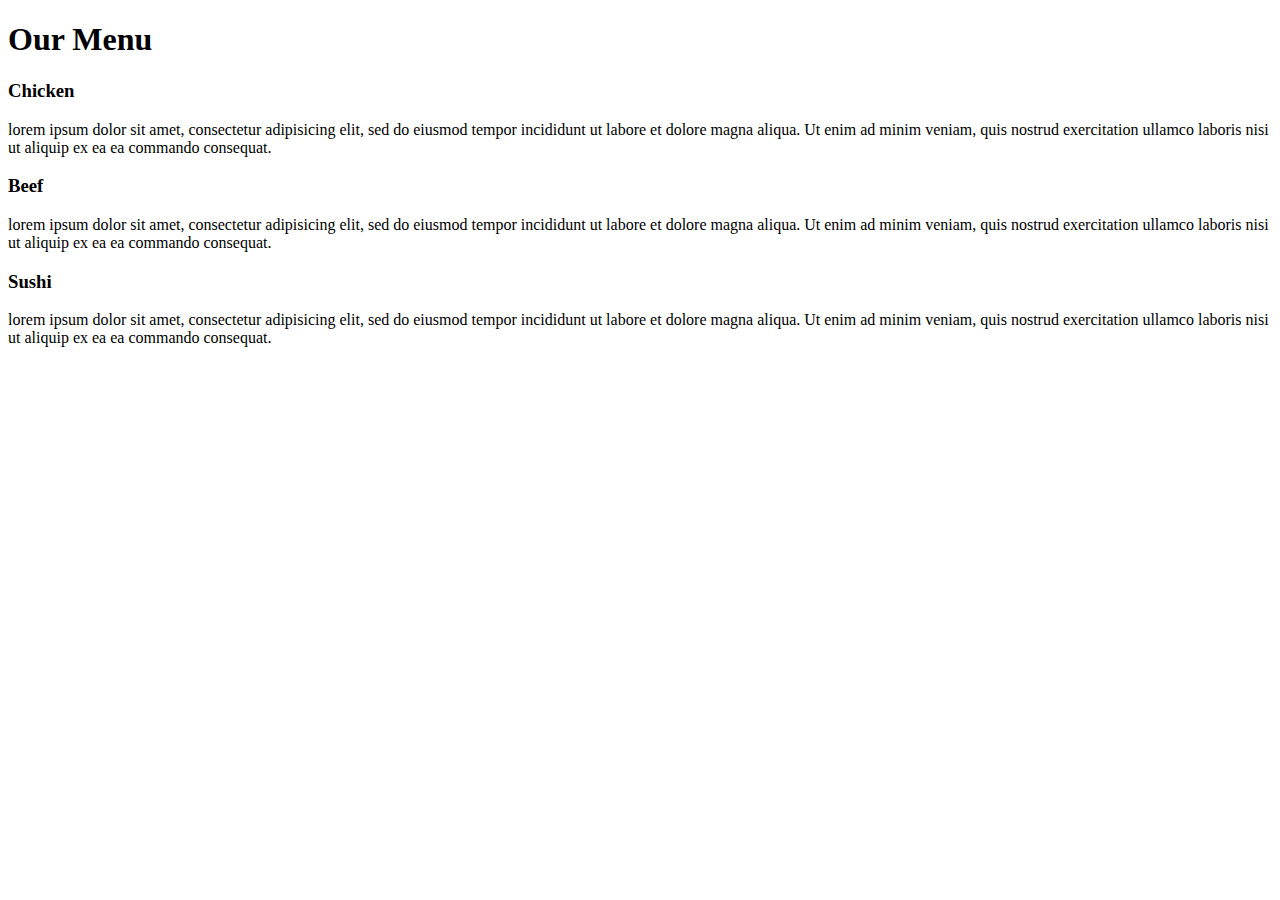
==== module3-solution/index.html @ 3d8bdc1e "module3" ====
<!DOCTYPE html>
<html>
<head>
<meta charset="utf8">
<meta http-equiv="X-UA-Compatible" content="IE=edge">
<meta name="viewport" content="width=device-width, intial-scale=1">
<title>module 2 assignment</title>
<link rel="stylesheet" typle=text/css href="module3.css">
</head>
<body>
<h1>Our Menu</h1>
<div class="row">
  <div class="col-lg-4 col-md-6 col-sm-12 ">
    <div id="box">
      <h3 id=title1>Chicken</h3>
      <p>lorem ipsum dolor sit amet, consectetur adipisicing elit, sed do eiusmod tempor incididunt ut labore et dolore magna aliqua. Ut enim ad minim veniam, quis nostrud exercitation ullamco laboris nisi ut aliquip ex ea ea commando consequat.
      </p>
    </div>
  </div>
  <div class="col-lg-4 col-md-6 col-sm-12 ">
    <div id="box">
      <h3 id=title2>Beef</h3>
      <p>lorem ipsum dolor sit amet, consectetur adipisicing elit, sed do eiusmod tempor incididunt ut labore et dolore magna aliqua. Ut enim ad minim veniam, quis nostrud exercitation ullamco laboris nisi ut aliquip ex ea ea commando consequat.
      </p>
    </div>
  </div>
</div>
  <div class="col-lg-4 col-md-12 col-sm-12">
    <div id="box">
      <h3 id=title3>Sushi</h3>
      <p>lorem ipsum dolor sit amet, consectetur adipisicing elit, sed do eiusmod tempor incididunt ut labore et dolore magna aliqua. Ut enim ad minim veniam, quis nostrud exercitation ullamco laboris nisi ut aliquip ex ea ea commando consequat.
      </p>
    </div>
</div>     
</body>
</html>
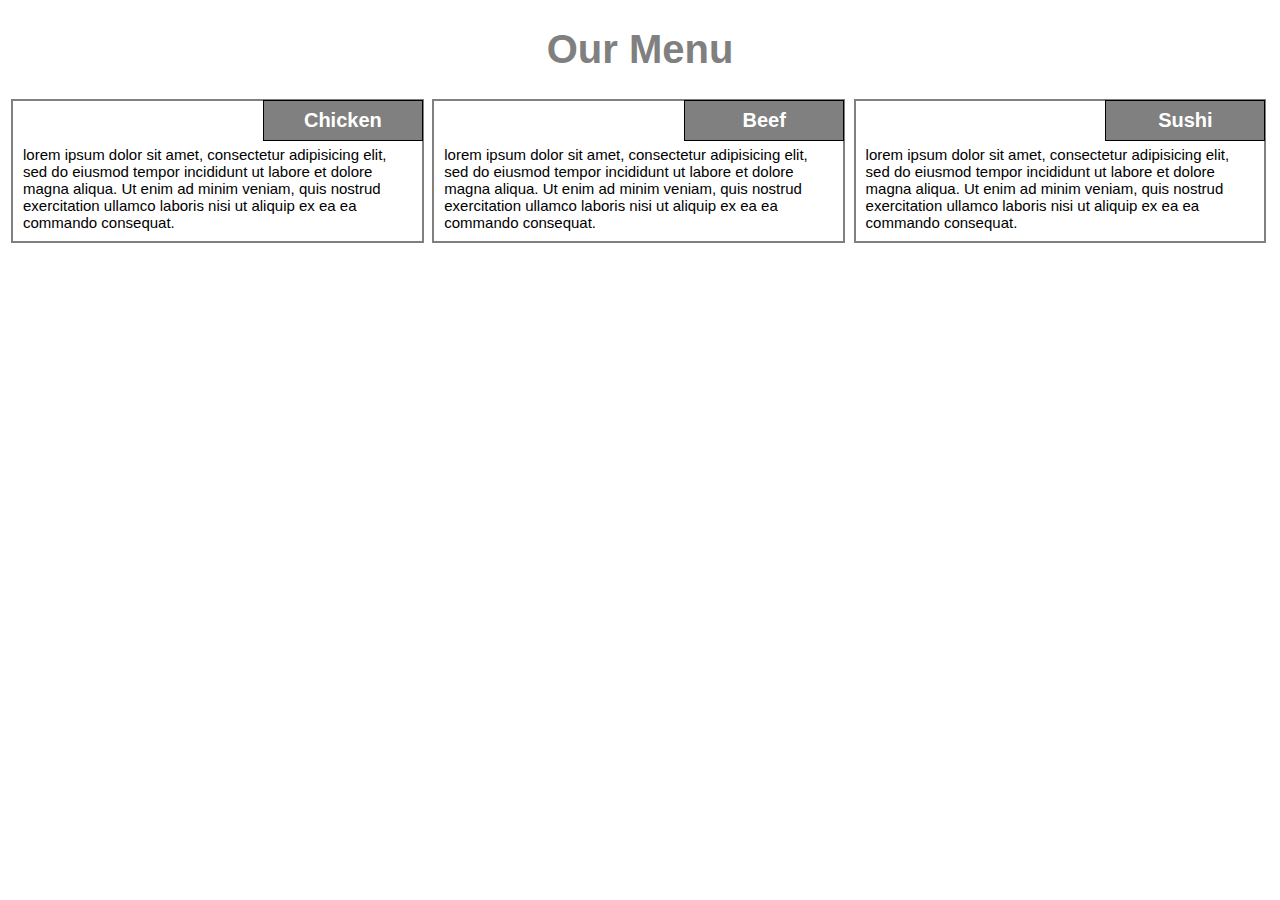
==== commit 274c4030: "module3" ====
--- a/module3-solution/index.html
+++ b/module3-solution/index.html
@@ -4,8 +4,8 @@
 <meta charset="utf8">
 <meta http-equiv="X-UA-Compatible" content="IE=edge">
 <meta name="viewport" content="width=device-width, intial-scale=1">
-<title>module 2 assignment</title>
-<link rel="stylesheet" typle=text/css href="module3.css">
+<title>Food, LLC</title>
+<link rel="stylesheet" typle=text/css href="css/styles_module3.css">
 </head>
 <body>
 <h1>Our Menu</h1>
--- a/module3-solution/css/styles_module3.css
+++ b/module3-solution/css/styles_module3.css
@@ -0,0 +1,214 @@
+h1 {
+ color: gray;
+ text-align: center;
+ font-weight: bold;
+ font-family:"Arial Black", Gadget, sans-serif;
+ font-size: 40px;
+}
+
+*{
+	 box-sizing: border-box;
+}
+
+#box {
+  width: 98%;
+  margin-top: 0px;
+  margin-left: 3px;
+  margin-bottom: 10px;
+  background-color: white;
+  padding: 10px 10px 10px 10px;
+  border: 2px solid gray;
+  box-sizing: border-box;
+  text-align: left;
+  position: relative;
+}
+
+p{
+	font-size: 15px;
+	font-family:  Arial, Helvetica, sans-serif;
+	margin: 35px 0px 0px 0px;
+	font-color: gray;
+}
+
+/*chicken*/
+#title1{
+  background-color: gray;
+  text-align: center;
+  color: white;
+	position: absolute;
+	font-family:"Arial", Helvetica, sans-serif;
+  top: -21px;
+  right: -1px;
+  border: .5px solid black;
+  font-size: 20px;
+  padding: 8px 15px 8px 15px;
+  width: 160px;
+}
+
+/*beef*/
+#title2{
+	background-color: gray;
+  text-align: center;
+  color: white;
+  position: absolute;
+	font-family:"Arial", Helvetica, sans-serif;
+	top: -21px;
+  right: -1px;
+  border: .5px solid black;
+  font-size: 20px;
+  padding: 8px;
+  width: 160px;
+    
+}
+
+/*sushi*/
+#title3{
+  background-color: gray;
+  text-align: center;
+  color: white;
+	position: absolute;
+	font-family:"Arial", Helvetica, sans-serif;
+	top: -21px;
+  right: -1px;
+  border: .5px solid black;
+  font-size: 20px;
+  padding: 8px;
+  width: 160px;
+}
+
+
+@media (min-width: 992px){
+	.col-lg-1, .col-lg-2, .col-lg-3, .col-lg-4, .col-lg-5,
+	 .col-lg-6, .col-lg-7, .col-lg-8, .col-lg-9, .col-lg-10, 
+	 .col-lg-11, .col-lg-12 {
+	 	float: left;
+	 	border: 0px;
+	 }
+    .col-lg-1 {
+    	width: 8.33%;
+    }
+    .col-lg-2 {
+    	width: 16.66%;
+    }
+    .col-lg-3 {
+    	width: 25%;
+    }
+    .col-lg-4 {
+    	width: 33.33%;
+    }
+    .col-lg-5 {
+    	width: 41.66%;
+    }
+    .col-lg-6 {
+    	width: 50%;
+    }
+    .col-lg-7 {
+    	width: 58.33%;
+    }
+    .col-lg-8 {
+    	width: 66.66%;
+    }
+    .col-lg-9 {
+    	width: 74.99%;
+    }
+    .col-lg-10 {
+    	width: 83.33%;
+    }
+    .col-lg-11 {
+    	width: 91.66%;
+    }
+    .col-lg-12 {
+    	width: 100%;
+    }
+}
+
+@media (min-width: 768px) and (max-width: 991px) {
+	.col-md-1, .col-md-2, .col-md-3, .col-md-4, .col-md-5,
+	 .col-md-6, .col-md-7, .col-md-8, .col-md-9, .col-md-10, 
+	 .col-md-11, .col-md-12 {
+	 	float: left;
+	 	border: 0px;
+	 }
+   .col-md-1 {
+    width: 8.33%;
+  }
+  .col-md-2 {
+    width: 16.66%;
+  }
+  .col-md-3 {
+    width: 25%;
+  }
+  .col-md-4 {
+    width: 33.33%;
+  }
+  .col-md-5 {
+    width: 41.66%;
+  }
+  .col-md-6 {
+    width: 50%;
+  }
+  .col-md-7 {
+    width: 58.33%;
+  }
+  .col-md-8 {
+    width: 66.66%;
+  }
+  .col-md-9 {
+    width: 74.99%;
+  }
+  .col-md-10 {
+    width: 83.33%;
+  }
+  .col-md-11 {
+    width: 91.66%;
+  }
+  .col-md-12 {
+    width: 101%;
+  }
+}
+
+/*for small device */
+@media (max-width: 767px) {
+	.col-sm-1, .col-sm-2, .col-sm-3, .col-sm-4, .col-sm-5,
+	 .col-sm-6, .col-sm-7, .col-sm-8, .col-sm-9, .col-sm-10, 
+	 .col-sm-11, .col-sm-12 {
+	 	float: left;
+	 	border: 0px;
+	 }
+   .col-sm-1 {
+    width: 8.33%;
+  }
+  .col-sm-2 {
+    width: 16.66%;
+  }
+  .col-sm-3 {
+    width: 25%;
+  }
+  .col-sm-4 {
+    width: 33.33%;
+  }
+  .col-sm-5 {
+    width: 41.66%;
+  }
+  .col-sm-6 {
+    width: 50%;
+  }
+  .col-sm-7 {
+    width: 58.33%;
+  }
+  .col-sm-8 {
+    width: 66.66%;
+  }
+  .col-sm-9 {
+    width: 74.99%;
+  }
+  .col-sm-10 {
+    width: 83.33%;
+  }
+  .col-sm-11 {
+    width: 91.66%;
+  }
+  .col-sm-12 {
+    width: 100%;
+  }
+}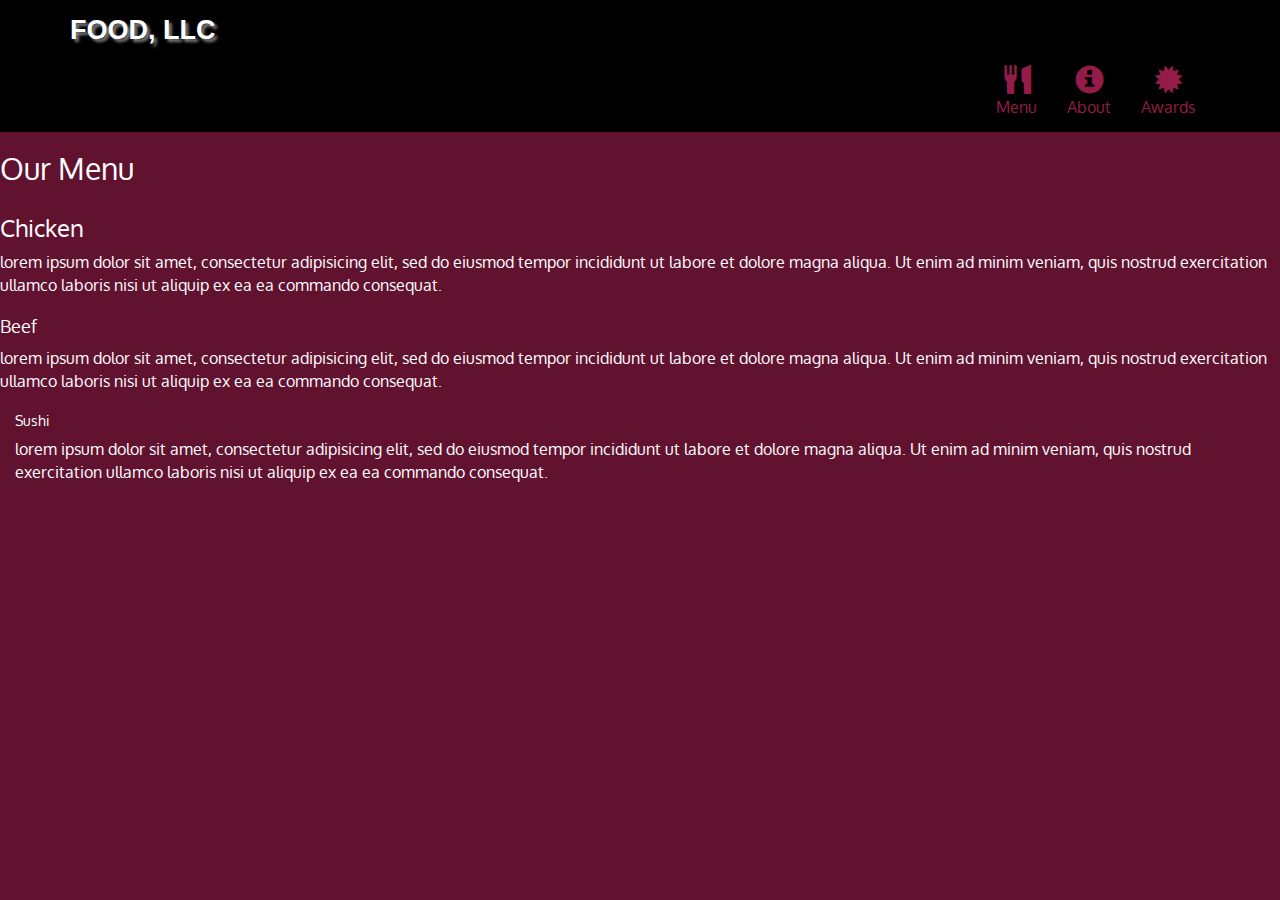
==== commit af3bdc1d: "module" ====
--- a/module3-solution/index.html
+++ b/module3-solution/index.html
@@ -1,36 +1,81 @@
-<!DOCTYPE html>
-<html>
-<head>
-<meta charset="utf8">
-<meta http-equiv="X-UA-Compatible" content="IE=edge">
-<meta name="viewport" content="width=device-width, intial-scale=1">
-<title>Food, LLC</title>
-<link rel="stylesheet" typle=text/css href="css/styles_module3.css">
+<!doctype html>
+<html lang="en">
+  <head>
+    <meta charset="utf8"> 
+    <meta http-equiv="X-UA-Compatible" content="IE=edge">
+    <meta name="viewport" content="width=device-width, intial-scale=1">
+    <title>Food, LLC</title>
+    <link rel="stylesheet" href="css/bootstrap.min.css">
+    <link rel="stylesheet" typle=text/css href="css/styles_module3.css">
+    <link href='https://fonts.googleapis.com/css?family=Oxygen:400,300,700' rel='stylesheet' type='text/css'>
+    <link href='https://fonts.googleapis.com/css?family=Lora' rel='stylesheet' type='text/css'>
 </head>
 <body>
-<h1>Our Menu</h1>
+  <header>
+    <nav id="header-nav" class="navbar navbar-default">
+      <div class="container">
+        <div class="navbar-header">
+          <div class="navbar-brand">
+            <a href="index.html"><h1>Food, LLC</h1></a>
+          </div>
+
+          <button type="button" class="navbar-toggle collapsed" data-toggle="collapse" data-target="#collapsable-nav" aria-expanded="false">
+          <span class="sr-only">Toggle navigation</span>
+          <span class="icon-bar"></span>
+          <span class="icon-bar"></span>
+          <span class="icon-bar"></span>
+          </button>
+        </div><!-- .navbar-header -->
+
+        <div id="collapsable-nav" class="collapse navbar-collapse">
+           <ul id="nav-list" class="nav navbar-nav navbar-right">
+            <li>
+              <a href="index.html">
+                <span class="glyphicon glyphicon-cutlery"></span><br class="hidden-md"> Menu</a>
+            </li>
+            <li>
+              <a href="#">
+                <span class="glyphicon glyphicon-info-sign"></span><br class="hidden-xd"> About</a>
+            </li>
+            <li>
+              <a href="#">
+                <span class="glyphicon glyphicon-certificate"></span><br class="hidden-md"> Awards</a>
+            </li>
+          </ul><!-- #nav-list -->
+        </div><!-- .collapse .navbar-collapse -->
+      </div><!-- .container -->
+    </nav><!-- #header-nav -->
+  </header>
+
+ <!-- Menu -->
+<h2>Our Menu</h2>
 <div class="row">
-  <div class="col-lg-4 col-md-6 col-sm-12 ">
+  <div class="col-md-12 col-sm-12 col-xs-12 ">
     <div id="box">
       <h3 id=title1>Chicken</h3>
       <p>lorem ipsum dolor sit amet, consectetur adipisicing elit, sed do eiusmod tempor incididunt ut labore et dolore magna aliqua. Ut enim ad minim veniam, quis nostrud exercitation ullamco laboris nisi ut aliquip ex ea ea commando consequat.
       </p>
     </div>
   </div>
-  <div class="col-lg-4 col-md-6 col-sm-12 ">
+  <div class="col-md-12 col-sm-12 col-xs-12 ">
     <div id="box">
-      <h3 id=title2>Beef</h3>
+      <h4 id=title2>Beef</h4>
       <p>lorem ipsum dolor sit amet, consectetur adipisicing elit, sed do eiusmod tempor incididunt ut labore et dolore magna aliqua. Ut enim ad minim veniam, quis nostrud exercitation ullamco laboris nisi ut aliquip ex ea ea commando consequat.
       </p>
     </div>
   </div>
 </div>
-  <div class="col-lg-4 col-md-12 col-sm-12">
+  <div class="col-md-12 col-sm-12 col-xs-12 ">
     <div id="box">
-      <h3 id=title3>Sushi</h3>
+      <h5 id=title3>Sushi</h5>
       <p>lorem ipsum dolor sit amet, consectetur adipisicing elit, sed do eiusmod tempor incididunt ut labore et dolore magna aliqua. Ut enim ad minim veniam, quis nostrud exercitation ullamco laboris nisi ut aliquip ex ea ea commando consequat.
       </p>
     </div>
-</div>     
+</div> 
+
+  <!-- jQuery (Bootstrap JS plugins depend on it) -->
+  <script src="js/jquery-2.1.4.min.js"></script>
+  <script src="js/bootstrap.min.js"></script>
+  <script src="js/script.js"></script>    
 </body>
 </html>--- a/module3-solution/css/styles_module3.css
+++ b/module3-solution/css/styles_module3.css
@@ -1,9 +1,65 @@
-h1 {
- color: gray;
+body {
+  font-size: 16px;
+  color: #fff;
+  background-color: #61122f;
+  font-family: 'Oxygen', sans-serif;
+}
+
+/** HEADER **/
+#header-nav {
+  background-color: black;
+  border-radius: 0;
+  border: 0;
+}
+
+.navbar-brand {
+  padding-top: 25px;
+}
+
+.navbar-brand h1 { /* Restaurant name */
+  font-family:"Arial Black", Gadget, sans-serif;
+  color: white;
+  font-size: 1.5em;
+  text-transform: uppercase;
+  font-weight: bold;
+  text-shadow: 3px 3px 3px gray;
+  margin-top: 0;
+  margin-bottom: 0;
+  line-height: .4;
+}
+.navbar-brand a:hover, .navbar-brand a:focus {
+  text-decoration: none;
+}
+.navbar-brand {
+  padding-top: 25px;
+}
+
+#nav-list {
+  margin-top: 50px;
+}
+#nav-list a {
+  color: #951C49;
+  text-align: center;
+}
+#nav-list a:hover {
+  background: #E7E7E7;
+}
+#nav-list a span {
+  font-size: 1.8em;
+}
+.navbar-header button.navbar-toggle {
+  clear: both;
+  margin-top: -30px;
+
+
+/** HEADER END **/
+
+
+h2 {
  text-align: center;
  font-weight: bold;
  font-family:"Arial Black", Gadget, sans-serif;
- font-size: 40px;
+ font-size: 30px;
 }
 
 *{
@@ -76,139 +132,35 @@
   width: 160px;
 }
 
+/********** Small devices only **********/
+@media (min-width: 768px) and (max-width: 991px) {
 
-@media (min-width: 992px){
-	.col-lg-1, .col-lg-2, .col-lg-3, .col-lg-4, .col-lg-5,
-	 .col-lg-6, .col-lg-7, .col-lg-8, .col-lg-9, .col-lg-10, 
-	 .col-lg-11, .col-lg-12 {
-	 	float: left;
-	 	border: 0px;
-	 }
-    .col-lg-1 {
-    	width: 8.33%;
-    }
-    .col-lg-2 {
-    	width: 16.66%;
-    }
-    .col-lg-3 {
-    	width: 25%;
-    }
-    .col-lg-4 {
-    	width: 33.33%;
-    }
-    .col-lg-5 {
-    	width: 41.66%;
-    }
-    .col-lg-6 {
-    	width: 50%;
-    }
-    .col-lg-7 {
-    	width: 58.33%;
-    }
-    .col-lg-8 {
-    	width: 66.66%;
-    }
-    .col-lg-9 {
-    	width: 74.99%;
-    }
-    .col-lg-10 {
-    	width: 83.33%;
-    }
-    .col-lg-11 {
-    	width: 91.66%;
-    }
-    .col-lg-12 {
-    	width: 100%;
-    }
 }
 
-@media (min-width: 768px) and (max-width: 991px) {
-	.col-md-1, .col-md-2, .col-md-3, .col-md-4, .col-md-5,
-	 .col-md-6, .col-md-7, .col-md-8, .col-md-9, .col-md-10, 
-	 .col-md-11, .col-md-12 {
-	 	float: left;
-	 	border: 0px;
-	 }
-   .col-md-1 {
-    width: 8.33%;
+/********** Extra small devices only **********/
+@media (max-width: 767px) {
+  /* Header */
+  .navbar-brand {
+    padding-top: 10px;
+    height: 80px;
   }
-  .col-md-2 {
-    width: 16.66%;
+  .navbar-brand h1 { /* Restaurant name */
+    padding-top: 10px;
+    font-size: 5vw; /* 1vw = 1% of viewport width */
   }
-  .col-md-3 {
-    width: 25%;
+  #collapsable-nav a { /* Collapsed nav menu text */
+    font-size: 1.2em;
   }
-  .col-md-4 {
-    width: 33.33%;
+  #collapsable-nav a span { /* Collapsed nav menu glyph */
+    font-size: 1em;
+    margin-right: 5px;
   }
-  .col-md-5 {
-    width: 41.66%;
+  #xs-deliver {
+    margin-top: 5px;
+    font-size: .7em;
+    letter-spacing: .1em;
+    text-transform: uppercase;
   }
-  .col-md-6 {
-    width: 50%;
-  }
-  .col-md-7 {
-    width: 58.33%;
-  }
-  .col-md-8 {
-    width: 66.66%;
-  }
-  .col-md-9 {
-    width: 74.99%;
-  }
-  .col-md-10 {
-    width: 83.33%;
-  }
-  .col-md-11 {
-    width: 91.66%;
-  }
-  .col-md-12 {
-    width: 101%;
-  }
+  /* End Header */
+
 }
-
-/*for small device */
-@media (max-width: 767px) {
-	.col-sm-1, .col-sm-2, .col-sm-3, .col-sm-4, .col-sm-5,
-	 .col-sm-6, .col-sm-7, .col-sm-8, .col-sm-9, .col-sm-10, 
-	 .col-sm-11, .col-sm-12 {
-	 	float: left;
-	 	border: 0px;
-	 }
-   .col-sm-1 {
-    width: 8.33%;
-  }
-  .col-sm-2 {
-    width: 16.66%;
-  }
-  .col-sm-3 {
-    width: 25%;
-  }
-  .col-sm-4 {
-    width: 33.33%;
-  }
-  .col-sm-5 {
-    width: 41.66%;
-  }
-  .col-sm-6 {
-    width: 50%;
-  }
-  .col-sm-7 {
-    width: 58.33%;
-  }
-  .col-sm-8 {
-    width: 66.66%;
-  }
-  .col-sm-9 {
-    width: 74.99%;
-  }
-  .col-sm-10 {
-    width: 83.33%;
-  }
-  .col-sm-11 {
-    width: 91.66%;
-  }
-  .col-sm-12 {
-    width: 100%;
-  }
-}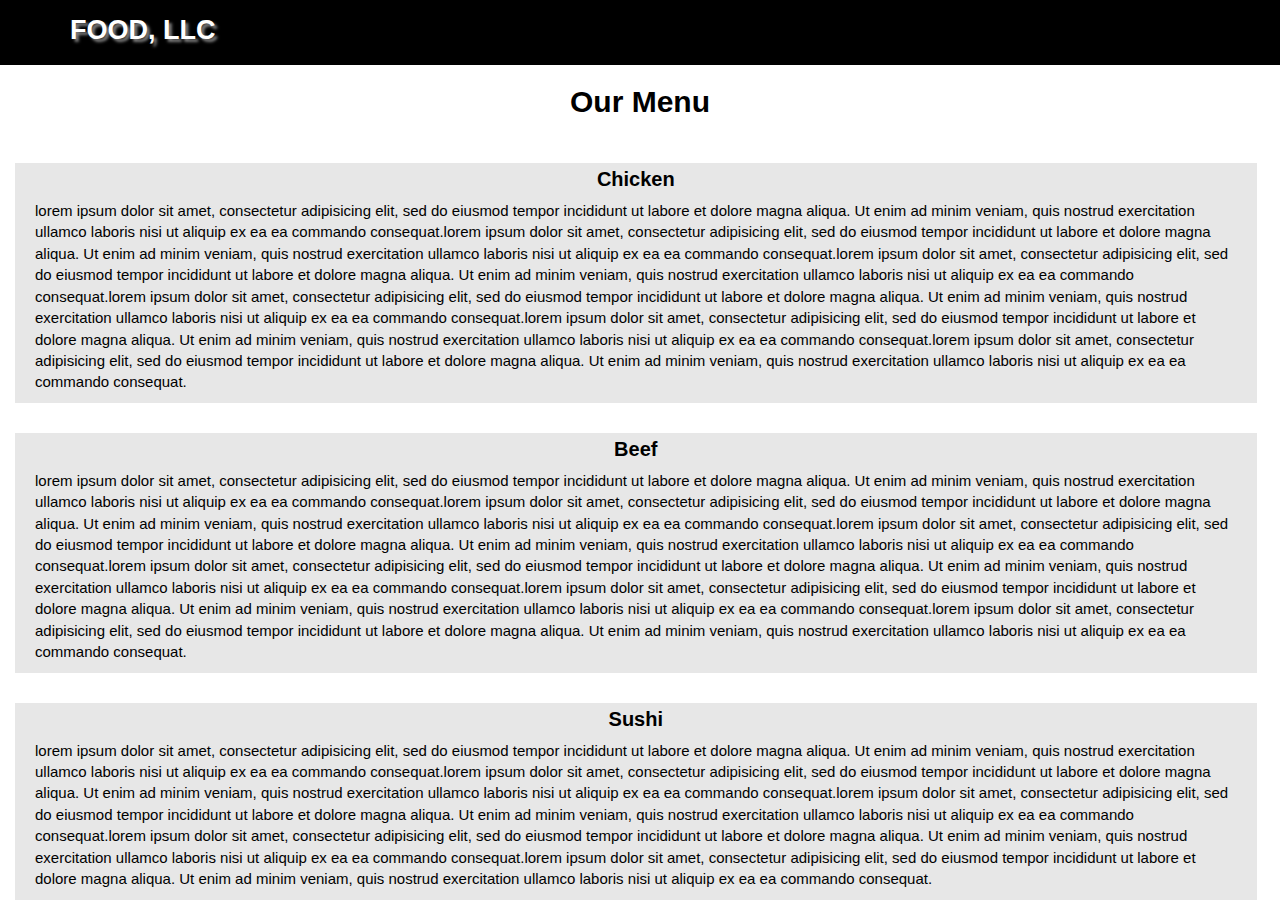
==== commit ae916431: "module3" ====
--- a/module3-solution/index.html
+++ b/module3-solution/index.html
@@ -30,16 +30,16 @@
         <div id="collapsable-nav" class="collapse navbar-collapse">
            <ul id="nav-list" class="nav navbar-nav navbar-right">
             <li>
-              <a href="index.html">
-                <span class="glyphicon glyphicon-cutlery"></span><br class="hidden-md"> Menu</a>
+              <a href="index.html" class="visible-xs">
+                <span <br class="visible-xs"> Chicken</a></span>
             </li>
             <li>
-              <a href="#">
-                <span class="glyphicon glyphicon-info-sign"></span><br class="hidden-xd"> About</a>
+              <a href="#" class="visible-xs">
+                <span <br class="visible-xs"> Beef</a></span>
             </li>
             <li>
-              <a href="#">
-                <span class="glyphicon glyphicon-certificate"></span><br class="hidden-md"> Awards</a>
+              <a href="#" class="visible-xs">
+                <span <br class="visible-xs"> Sushi</a></span>
             </li>
           </ul><!-- #nav-list -->
         </div><!-- .collapse .navbar-collapse -->
@@ -53,22 +53,21 @@
   <div class="col-md-12 col-sm-12 col-xs-12 ">
     <div id="box">
       <h3 id=title1>Chicken</h3>
-      <p>lorem ipsum dolor sit amet, consectetur adipisicing elit, sed do eiusmod tempor incididunt ut labore et dolore magna aliqua. Ut enim ad minim veniam, quis nostrud exercitation ullamco laboris nisi ut aliquip ex ea ea commando consequat.
+      <p>lorem ipsum dolor sit amet, consectetur adipisicing elit, sed do eiusmod tempor incididunt ut labore et dolore magna aliqua. Ut enim ad minim veniam, quis nostrud exercitation ullamco laboris nisi ut aliquip ex ea ea commando consequat.lorem ipsum dolor sit amet, consectetur adipisicing elit, sed do eiusmod tempor incididunt ut labore et dolore magna aliqua. Ut enim ad minim veniam, quis nostrud exercitation ullamco laboris nisi ut aliquip ex ea ea commando consequat.lorem ipsum dolor sit amet, consectetur adipisicing elit, sed do eiusmod tempor incididunt ut labore et dolore magna aliqua. Ut enim ad minim veniam, quis nostrud exercitation ullamco laboris nisi ut aliquip ex ea ea commando consequat.lorem ipsum dolor sit amet, consectetur adipisicing elit, sed do eiusmod tempor incididunt ut labore et dolore magna aliqua. Ut enim ad minim veniam, quis nostrud exercitation ullamco laboris nisi ut aliquip ex ea ea commando consequat.lorem ipsum dolor sit amet, consectetur adipisicing elit, sed do eiusmod tempor incididunt ut labore et dolore magna aliqua. Ut enim ad minim veniam, quis nostrud exercitation ullamco laboris nisi ut aliquip ex ea ea commando consequat.lorem ipsum dolor sit amet, consectetur adipisicing elit, sed do eiusmod tempor incididunt ut labore et dolore magna aliqua. Ut enim ad minim veniam, quis nostrud exercitation ullamco laboris nisi ut aliquip ex ea ea commando consequat.
       </p>
     </div>
   </div>
   <div class="col-md-12 col-sm-12 col-xs-12 ">
     <div id="box">
       <h4 id=title2>Beef</h4>
-      <p>lorem ipsum dolor sit amet, consectetur adipisicing elit, sed do eiusmod tempor incididunt ut labore et dolore magna aliqua. Ut enim ad minim veniam, quis nostrud exercitation ullamco laboris nisi ut aliquip ex ea ea commando consequat.
+      <p>lorem ipsum dolor sit amet, consectetur adipisicing elit, sed do eiusmod tempor incididunt ut labore et dolore magna aliqua. Ut enim ad minim veniam, quis nostrud exercitation ullamco laboris nisi ut aliquip ex ea ea commando consequat.lorem ipsum dolor sit amet, consectetur adipisicing elit, sed do eiusmod tempor incididunt ut labore et dolore magna aliqua. Ut enim ad minim veniam, quis nostrud exercitation ullamco laboris nisi ut aliquip ex ea ea commando consequat.lorem ipsum dolor sit amet, consectetur adipisicing elit, sed do eiusmod tempor incididunt ut labore et dolore magna aliqua. Ut enim ad minim veniam, quis nostrud exercitation ullamco laboris nisi ut aliquip ex ea ea commando consequat.lorem ipsum dolor sit amet, consectetur adipisicing elit, sed do eiusmod tempor incididunt ut labore et dolore magna aliqua. Ut enim ad minim veniam, quis nostrud exercitation ullamco laboris nisi ut aliquip ex ea ea commando consequat.lorem ipsum dolor sit amet, consectetur adipisicing elit, sed do eiusmod tempor incididunt ut labore et dolore magna aliqua. Ut enim ad minim veniam, quis nostrud exercitation ullamco laboris nisi ut aliquip ex ea ea commando consequat.lorem ipsum dolor sit amet, consectetur adipisicing elit, sed do eiusmod tempor incididunt ut labore et dolore magna aliqua. Ut enim ad minim veniam, quis nostrud exercitation ullamco laboris nisi ut aliquip ex ea ea commando consequat.
       </p>
     </div>
   </div>
 </div>
-  <div class="col-md-12 col-sm-12 col-xs-12 ">
     <div id="box">
       <h5 id=title3>Sushi</h5>
-      <p>lorem ipsum dolor sit amet, consectetur adipisicing elit, sed do eiusmod tempor incididunt ut labore et dolore magna aliqua. Ut enim ad minim veniam, quis nostrud exercitation ullamco laboris nisi ut aliquip ex ea ea commando consequat.
+      <p>lorem ipsum dolor sit amet, consectetur adipisicing elit, sed do eiusmod tempor incididunt ut labore et dolore magna aliqua. Ut enim ad minim veniam, quis nostrud exercitation ullamco laboris nisi ut aliquip ex ea ea commando consequat.lorem ipsum dolor sit amet, consectetur adipisicing elit, sed do eiusmod tempor incididunt ut labore et dolore magna aliqua. Ut enim ad minim veniam, quis nostrud exercitation ullamco laboris nisi ut aliquip ex ea ea commando consequat.lorem ipsum dolor sit amet, consectetur adipisicing elit, sed do eiusmod tempor incididunt ut labore et dolore magna aliqua. Ut enim ad minim veniam, quis nostrud exercitation ullamco laboris nisi ut aliquip ex ea ea commando consequat.lorem ipsum dolor sit amet, consectetur adipisicing elit, sed do eiusmod tempor incididunt ut labore et dolore magna aliqua. Ut enim ad minim veniam, quis nostrud exercitation ullamco laboris nisi ut aliquip ex ea ea commando consequat.lorem ipsum dolor sit amet, consectetur adipisicing elit, sed do eiusmod tempor incididunt ut labore et dolore magna aliqua. Ut enim ad minim veniam, quis nostrud exercitation ullamco laboris nisi ut aliquip ex ea ea commando consequat.
       </p>
     </div>
 </div> 
--- a/module3-solution/css/styles_module3.css
+++ b/module3-solution/css/styles_module3.css
@@ -1,9 +1,73 @@
+h2 {
+ text-align: center;
+ font-weight: bold;
+ font-family:"Arial Black", Gadget, sans-serif;
+ font-size: 30px;
+ color: black;
+ margin-bottom: 30px;
+}
+
+*{
+	 box-sizing: border-box;
+}
+
+#box {
+  width: 97%;
+  margin: 15px;
+  background-color: #E7E7E7;
+  padding: 10px 10px 10px 10px;
+  box-sizing: border-box;
+  text-align: left;
+}
+
+p{
+	font-size: 15px;
+	font-family:  Arial, Helvetica, sans-serif;
+	margin: 10px 10px 0px 10px;
+	font-color: white;
+}
+
+/*chicken*/
+#title1{
+  font-weight: bold;
+  text-align: center;
+  color: black;
+  font-family:"Arial", Helvetica, sans-serif;
+  font-size: 20px;
+  margin-top: -5px;
+  margin-bottom: 0px;
+}
+
+/*beef*/
+#title2{
+  font-weight: bold;
+  text-align: center;
+  color: black;
+  font-family:"Arial", Helvetica, sans-serif;
+  font-size: 20px;
+  margin-top: -5px;
+  margin-bottom: 0px;
+}
+
+/*sushi*/
+#title3{
+  font-weight: bold;
+  text-align: center;
+  color: black;
+  font-family:"Arial", Helvetica, sans-serif;
+  font-size: 20px;
+  margin-top: -5px;
+  margin-bottom: 0px;
+}
+
 body {
   font-size: 16px;
-  color: #fff;
-  background-color: #61122f;
+  color: black;
+  background-color: white;
   font-family: 'Oxygen', sans-serif;
 }
+
+
 
 /** HEADER **/
 #header-nav {
@@ -14,6 +78,7 @@
 
 .navbar-brand {
   padding-top: 25px;
+  padding-bottom: 40px;
 }
 
 .navbar-brand h1 { /* Restaurant name */
@@ -35,106 +100,39 @@
 }
 
 #nav-list {
-  margin-top: 50px;
+  margin-top: 10px;
 }
 #nav-list a {
-  color: #951C49;
+  color: white;
   text-align: center;
 }
 #nav-list a:hover {
-  background: #E7E7E7;
+  background: gray;
 }
 #nav-list a span {
   font-size: 1.8em;
 }
+
 .navbar-header button.navbar-toggle {
   clear: both;
-  margin-top: -30px;
-
-
+  margin-top: -60px;
+  color: black;
+}
 /** HEADER END **/
 
+/********** Large devices only **********/
+@media (min-width: 1200px) {
 
-h2 {
- text-align: center;
- font-weight: bold;
- font-family:"Arial Black", Gadget, sans-serif;
- font-size: 30px;
 }
 
-*{
-	 box-sizing: border-box;
+/********** Medium devices only **********/
+@media (min-width: 992px) and (max-width: 1199px) {
+
 }
 
-#box {
-  width: 98%;
-  margin-top: 0px;
-  margin-left: 3px;
-  margin-bottom: 10px;
-  background-color: white;
-  padding: 10px 10px 10px 10px;
-  border: 2px solid gray;
-  box-sizing: border-box;
-  text-align: left;
-  position: relative;
-}
-
-p{
-	font-size: 15px;
-	font-family:  Arial, Helvetica, sans-serif;
-	margin: 35px 0px 0px 0px;
-	font-color: gray;
-}
-
-/*chicken*/
-#title1{
-  background-color: gray;
-  text-align: center;
-  color: white;
-	position: absolute;
-	font-family:"Arial", Helvetica, sans-serif;
-  top: -21px;
-  right: -1px;
-  border: .5px solid black;
-  font-size: 20px;
-  padding: 8px 15px 8px 15px;
-  width: 160px;
-}
-
-/*beef*/
-#title2{
-	background-color: gray;
-  text-align: center;
-  color: white;
-  position: absolute;
-	font-family:"Arial", Helvetica, sans-serif;
-	top: -21px;
-  right: -1px;
-  border: .5px solid black;
-  font-size: 20px;
-  padding: 8px;
-  width: 160px;
-    
-}
-
-/*sushi*/
-#title3{
-  background-color: gray;
-  text-align: center;
-  color: white;
-	position: absolute;
-	font-family:"Arial", Helvetica, sans-serif;
-	top: -21px;
-  right: -1px;
-  border: .5px solid black;
-  font-size: 20px;
-  padding: 8px;
-  width: 160px;
-}
 
 /********** Small devices only **********/
 @media (min-width: 768px) and (max-width: 991px) {
-
 }
 
 /********** Extra small devices only **********/
@@ -145,19 +143,19 @@
     height: 80px;
   }
   .navbar-brand h1 { /* Restaurant name */
-    padding-top: 10px;
-    font-size: 5vw; /* 1vw = 1% of viewport width */
+    padding-top: 20px;
+    font-size: 4vw; /* 1vw = 1% of viewport width */
   }
   #collapsable-nav a { /* Collapsed nav menu text */
     font-size: 1.2em;
   }
   #collapsable-nav a span { /* Collapsed nav menu glyph */
     font-size: 1em;
-    margin-right: 5px;
+    margin-right: 1px;
   }
   #xs-deliver {
     margin-top: 5px;
-    font-size: .7em;
+    font-size: 1em;
     letter-spacing: .1em;
     text-transform: uppercase;
   }
